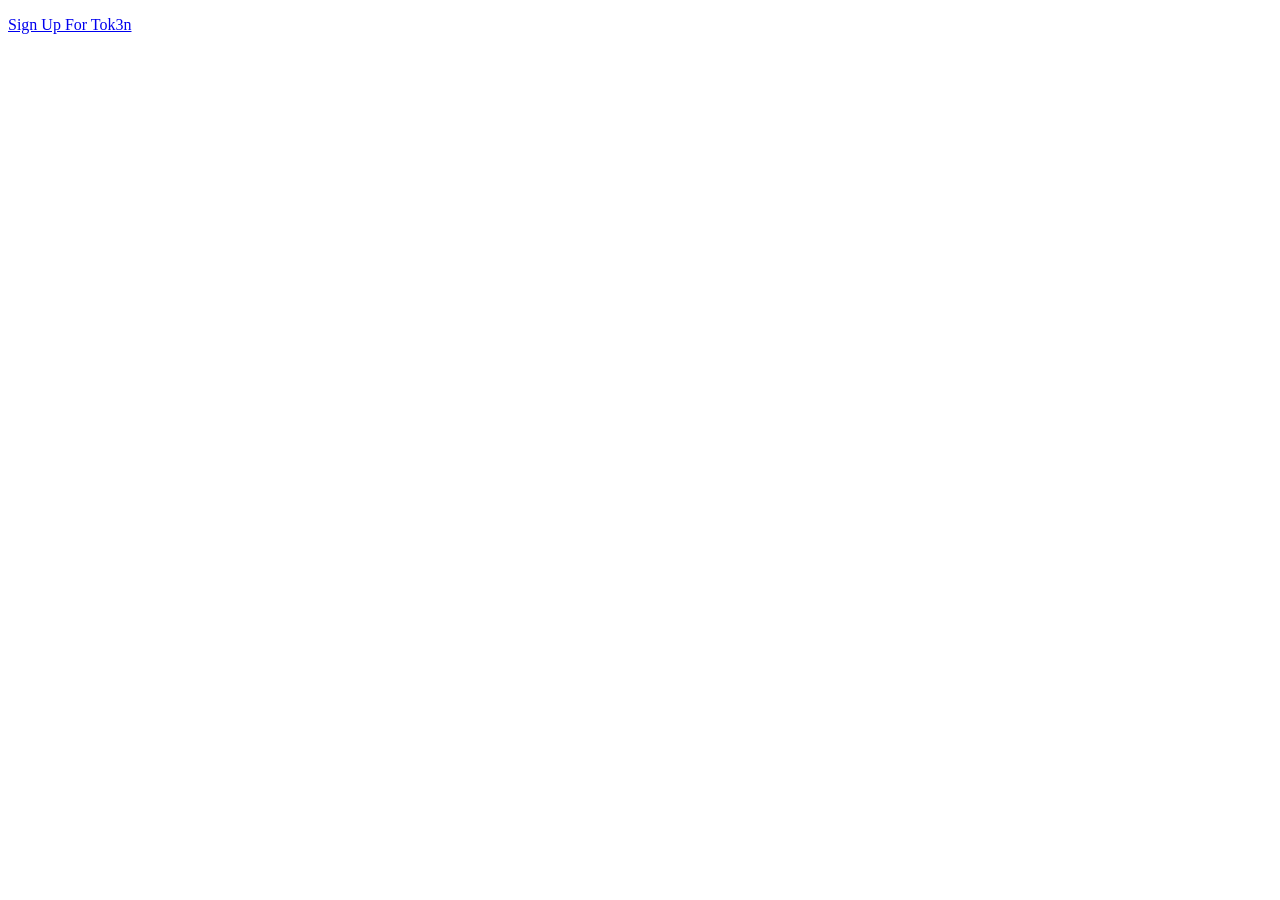
==== index.html @ 04c1fb91 "last push w/ improper config built" ====
<!DOCTYPE html>
<html>
    <head>
        <meta charset="utf-8">
        <meta http-equiv="X-UA-Compatible" content="IE=edge,chrome=1">
        <title>Tok3n Landing Page</title>
        <meta name="viewport" content="width=device-width">

        <!-- This stylesheet uses includes to pull everything together -->
        <link rel="stylesheet" href="/tok3n-signup/css/styles.css">

        <script src="/tok3n-signup/js/modernizr.js"></script>

    </head>
    <body>

        <!--  -->

        <section class="main container">
          <div class="content">
            
            <p class="text-center">
  <a href="./signup.html" role="button" class="btn btn-success btn-lg">
    Sign Up For Tok3n
  </a>
</p>
          
          </div>
        </section>

        <!--  -->

        <script src="js/tok3n-signup.js"></script>
    </body>
</html>
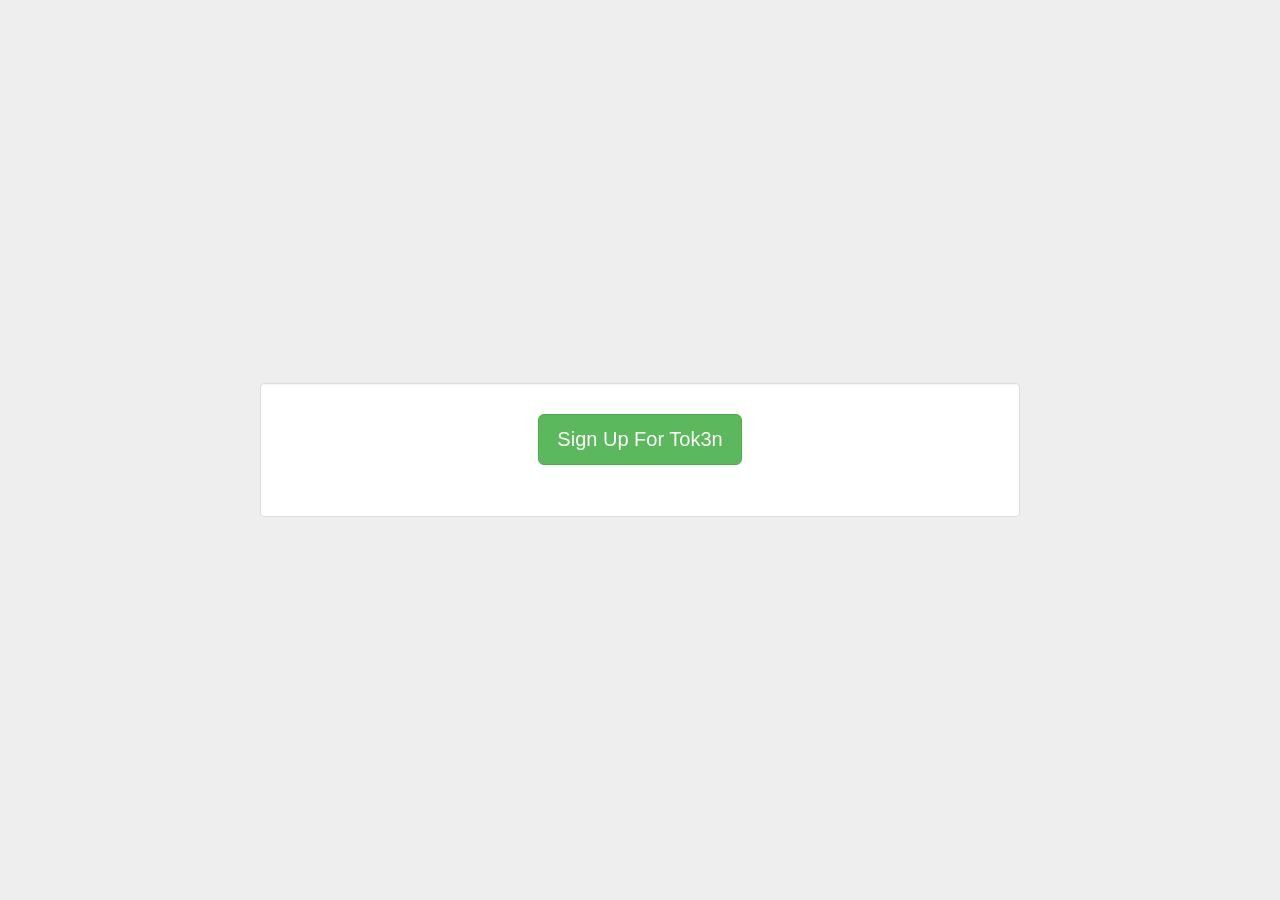
==== commit 5422a82f: "add basic bootstrap progress bars." ====
--- a/index.html
+++ b/index.html
@@ -4,12 +4,13 @@
         <meta charset="utf-8">
         <meta http-equiv="X-UA-Compatible" content="IE=edge,chrome=1">
         <title>Tok3n Landing Page</title>
-        <meta name="viewport" content="width=device-width">
 
+        <meta name="viewport" content="width=device-width, initial-scale=1, minimum-scale=1.0, maximum-scale=1.0, minimal-ui">
+        
         <!-- This stylesheet uses includes to pull everything together -->
-        <link rel="stylesheet" href="/tok3n-signup/css/styles.css">
+        <link rel="stylesheet" href="/css/styles.css">
 
-        <script src="/tok3n-signup/js/modernizr.js"></script>
+        <script src="/js/modernizr.js"></script>
 
     </head>
     <body>
@@ -20,16 +21,17 @@
           <div class="content">
             
             <p class="text-center">
-  <a href="./signup.html" role="button" class="btn btn-success btn-lg">
+  <a href="/pages/signup" role="button" class="btn btn-success btn-lg">
     Sign Up For Tok3n
   </a>
 </p>
           
+            
           </div>
         </section>
 
         <!--  -->
 
-        <script src="js/tok3n-signup.js"></script>
+        <script src="/js/tok3n-signup.js"></script>
     </body>
 </html>
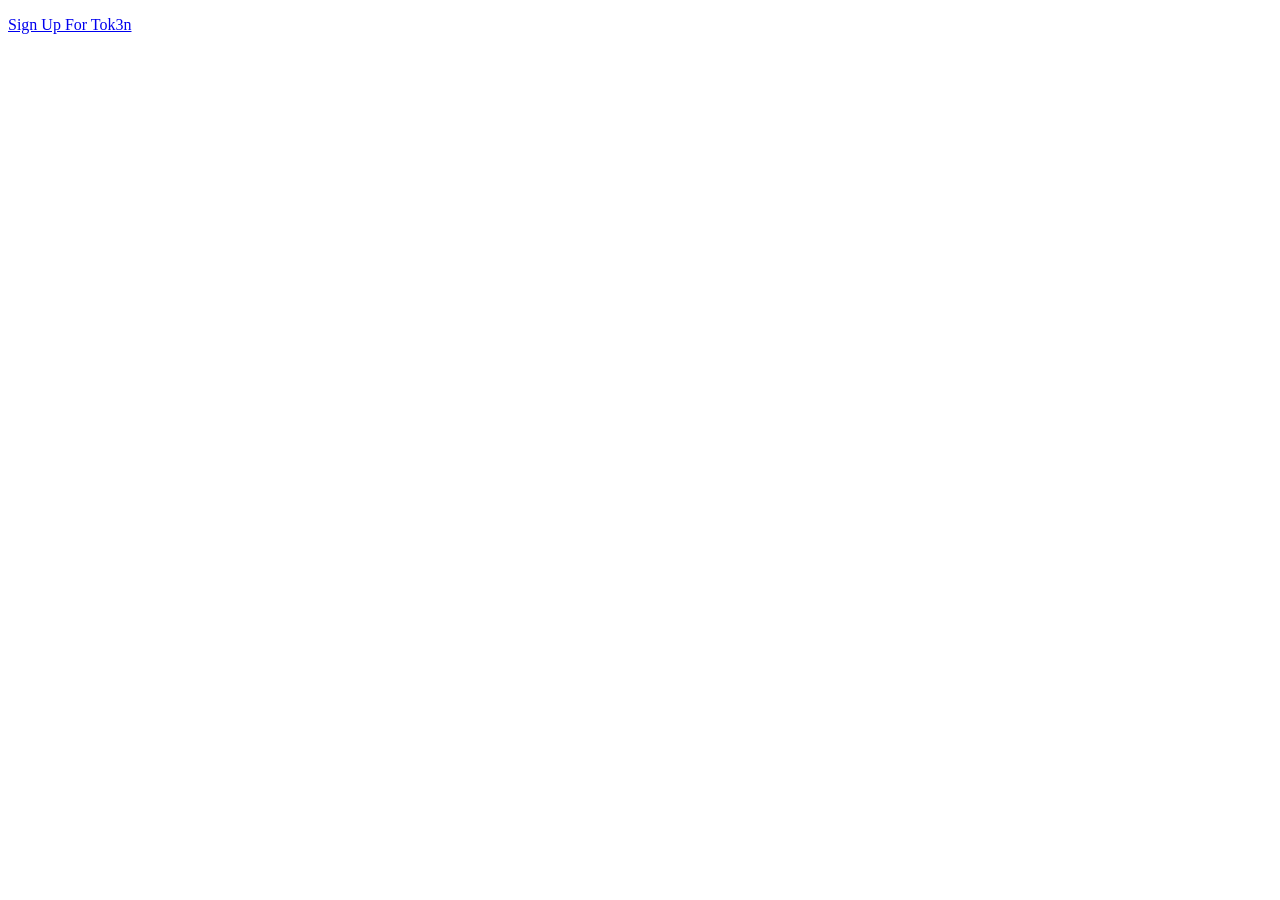
==== commit e374cf5c: "Incorrect paths in build" ====
--- a/index.html
+++ b/index.html
@@ -8,9 +8,9 @@
         <meta name="viewport" content="width=device-width, initial-scale=1, minimum-scale=1.0, maximum-scale=1.0, minimal-ui">
         
         <!-- This stylesheet uses includes to pull everything together -->
-        <link rel="stylesheet" href="/css/styles.css">
+        <link rel="stylesheet" href="/tok3n-signup/css/styles.css">
 
-        <script src="/js/modernizr.js"></script>
+        <script src="/tok3n-signup/js/modernizr.js"></script>
 
     </head>
     <body>
@@ -21,7 +21,7 @@
           <div class="content">
             
             <p class="text-center">
-  <a href="/pages/signup" role="button" class="btn btn-success btn-lg">
+  <a href="/tok3n-signup/pages/signup" role="button" class="btn btn-success btn-lg">
     Sign Up For Tok3n
   </a>
 </p>
@@ -32,6 +32,6 @@
 
         <!--  -->
 
-        <script src="/js/tok3n-signup.js"></script>
+        <script src="/tok3n-signup/js/tok3n-signup.js"></script>
     </body>
 </html>
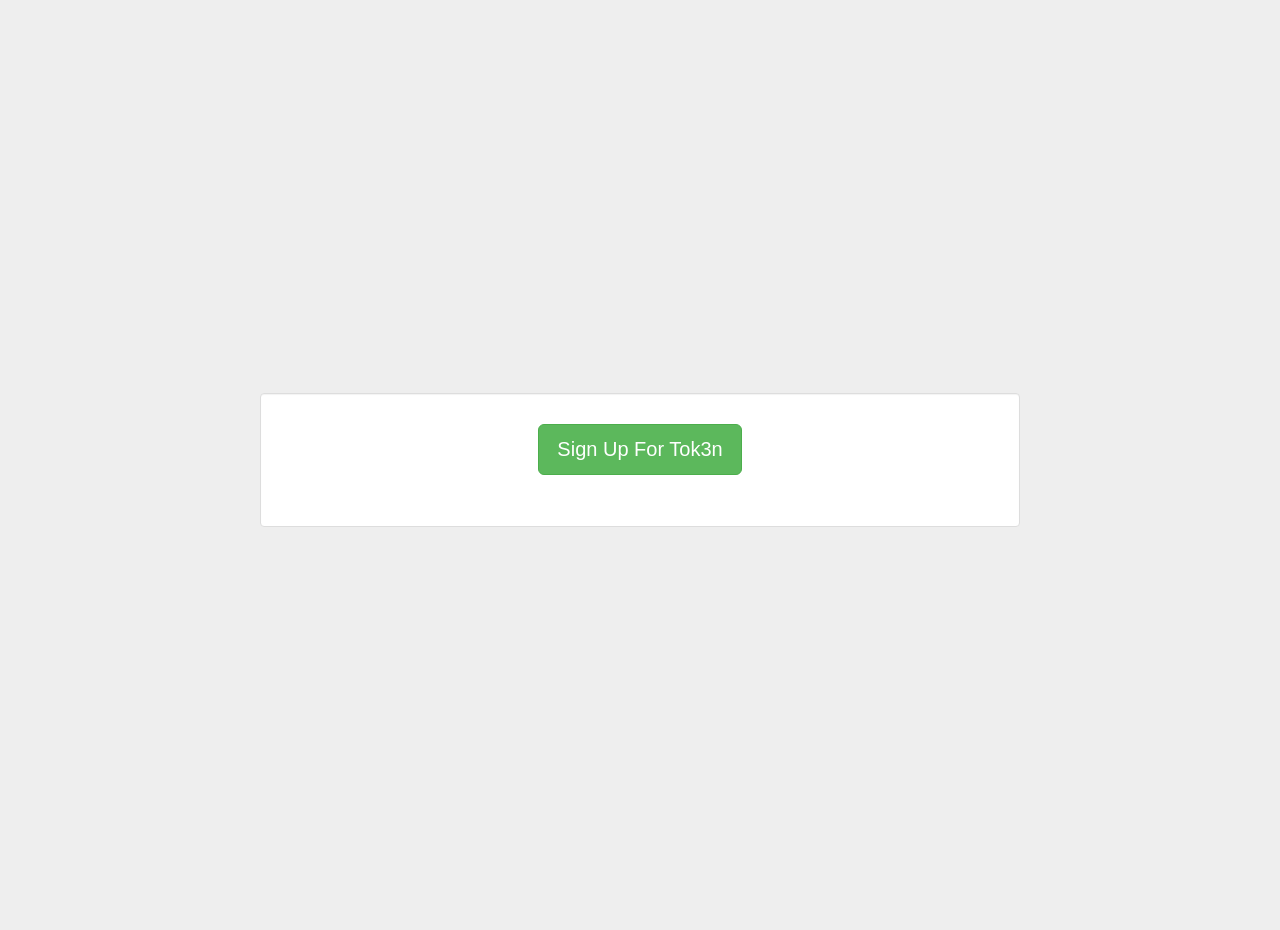
==== commit 14432372: "Add more pages. Tweak styles" ====
--- a/index.html
+++ b/index.html
@@ -8,9 +8,9 @@
         <meta name="viewport" content="width=device-width, initial-scale=1, minimum-scale=1.0, maximum-scale=1.0, minimal-ui">
         
         <!-- This stylesheet uses includes to pull everything together -->
-        <link rel="stylesheet" href="/tok3n-signup/css/styles.css">
+        <link rel="stylesheet" href="/css/styles.css">
 
-        <script src="/tok3n-signup/js/modernizr.js"></script>
+        <script src="/js/modernizr.js"></script>
 
     </head>
     <body>
@@ -21,17 +21,19 @@
           <div class="content">
             
             <p class="text-center">
-  <a href="/tok3n-signup/pages/signup" role="button" class="btn btn-success btn-lg">
+  <a href="/pages/signup" role="button" class="btn btn-success btn-lg">
     Sign Up For Tok3n
   </a>
 </p>
           
             
+
+
           </div>
         </section>
 
         <!--  -->
 
-        <script src="/tok3n-signup/js/tok3n-signup.js"></script>
+        <script src="/js/tok3n-signup.js"></script>
     </body>
 </html>
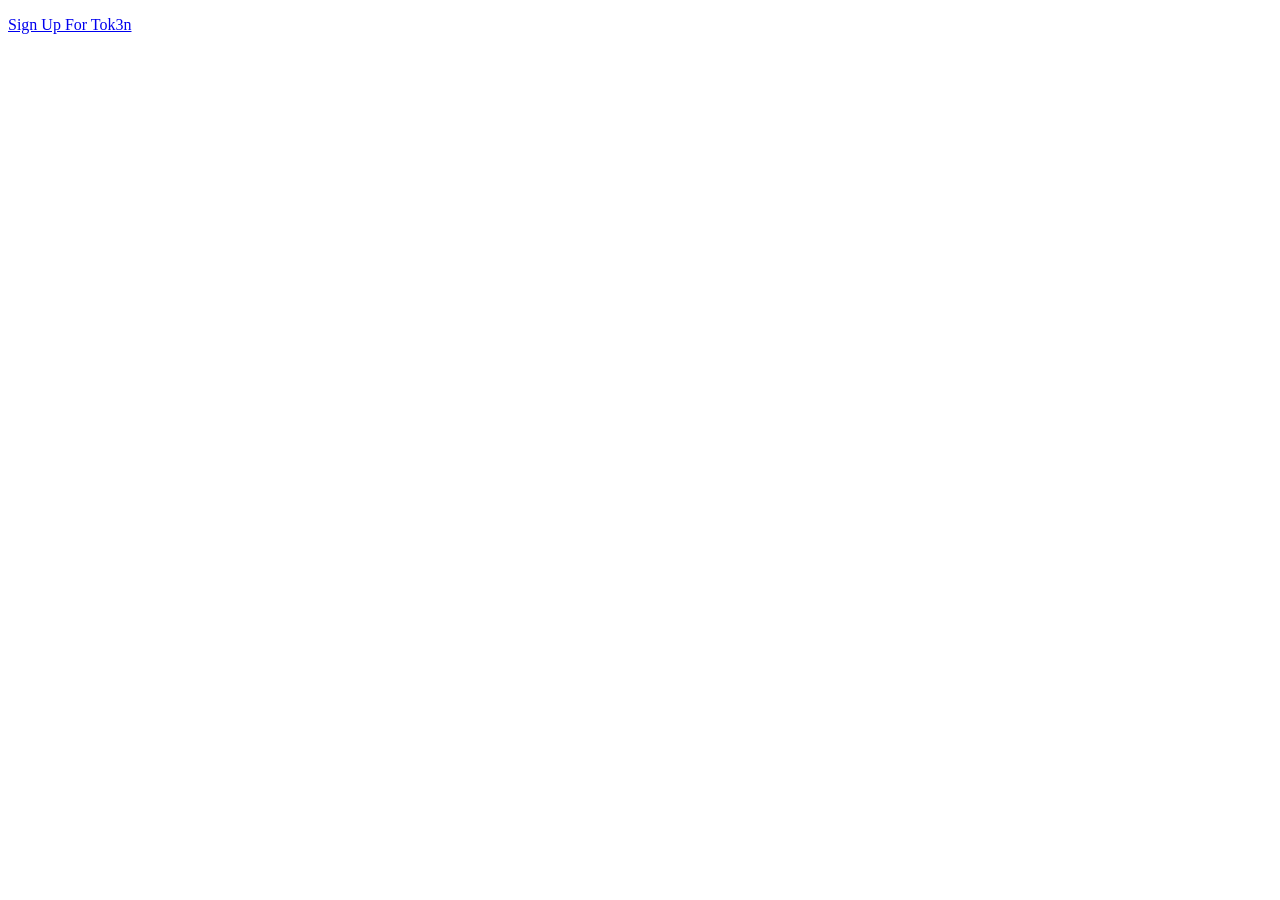
==== commit 4154c332: "build error" ====
--- a/index.html
+++ b/index.html
@@ -8,9 +8,9 @@
         <meta name="viewport" content="width=device-width, initial-scale=1, minimum-scale=1.0, maximum-scale=1.0, minimal-ui">
         
         <!-- This stylesheet uses includes to pull everything together -->
-        <link rel="stylesheet" href="/css/styles.css">
+        <link rel="stylesheet" href="/tok3n-signup/css/styles.css">
 
-        <script src="/js/modernizr.js"></script>
+        <script src="/tok3n-signup/js/modernizr.js"></script>
 
     </head>
     <body>
@@ -21,7 +21,7 @@
           <div class="content">
             
             <p class="text-center">
-  <a href="/pages/signup" role="button" class="btn btn-success btn-lg">
+  <a href="/tok3n-signup/pages/signup" role="button" class="btn btn-success btn-lg">
     Sign Up For Tok3n
   </a>
 </p>
@@ -34,6 +34,6 @@
 
         <!--  -->
 
-        <script src="/js/tok3n-signup.js"></script>
+        <script src="/tok3n-signup/js/tok3n-signup.js"></script>
     </body>
 </html>
